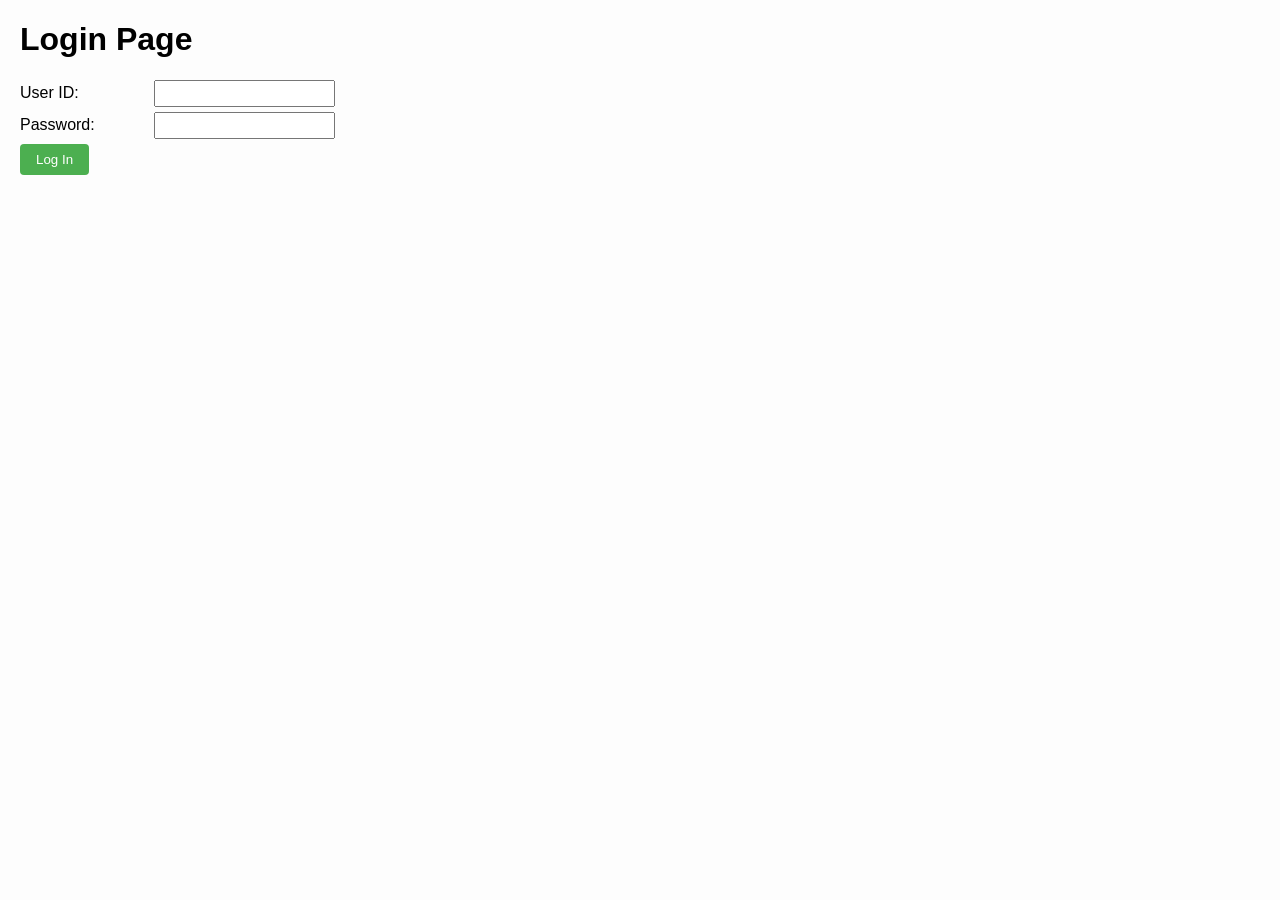
==== src/main/webapp/login.html @ 2d7274dc "front directory changed" ====
<!DOCTYPE html>
<html lang="en">
<head>
    <meta charset="UTF-8" />
    <title>Login Page</title>
    <!-- 공통 CSS 링크 -->
    <link rel="stylesheet" href="css/styles.css" />
</head>
<body>
<h1>Login Page</h1>
<div>
    <label for="userId">User ID:</label>
    <input type="text" id="userId" />
</div>
<div>
    <label for="password">Password:</label>
    <input type="password" id="password" />
</div>
<button id="loginBtn">Log In</button>

<div id="message"></div>

<!-- 공통 JS -->
<script src="app.js"></script>
<script>
    document.addEventListener('DOMContentLoaded', initLogin);
</script>
</body>
</html>
---- src/main/webapp/css/styles.css ----
/* styles.css */

/* 사이트 전체 공통 스타일 */
body {
    font-family: Arial, sans-serif;
    margin: 20px;
    background-color: #fdfdfd;
}

/* 버튼 스타일 (예시) */
button {
    background-color: #4CAF50; /* 녹색 */
    color: white;
    border: none;
    padding: 8px 16px;
    cursor: pointer;
    margin-right: 5px;
    border-radius: 4px;
}

button:hover {
    background-color: #45a049;
}

/* 레이블 스타일 (예시) */
label {
    display: inline-block;
    width: 130px;
    margin-bottom: 5px;
}

/* 인풋 박스 기본 스타일 (예시) */
input {
    margin-bottom: 5px;
    padding: 4px;
}

/* 메시지 표시 영역 */
#message {
    margin-top: 10px;
    font-weight: bold;
}

/* .block, .booking-box 등 각종 박스 스타일을 통일할 수도 있음 */
.block {
    border: 1px solid #ccc;
    padding: 10px;
    margin: 5px 0;
}
.booking-box {
    border: 1px solid #ccc;
    margin: 5px 0;
    padding: 10px;
}
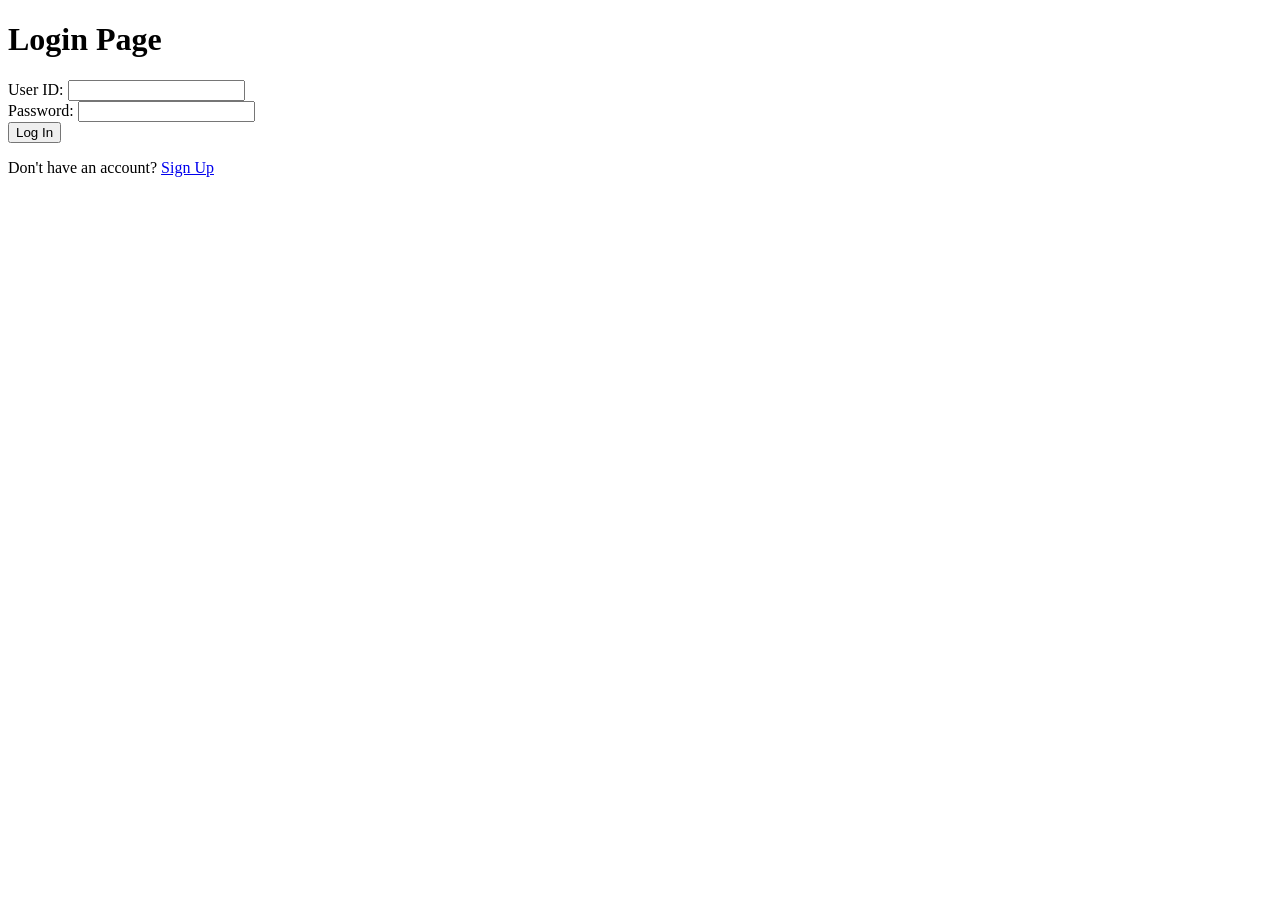
==== commit dd430f20: "walab ver" ====
--- a/src/main/webapp/login.html
+++ b/src/main/webapp/login.html
@@ -4,13 +4,13 @@
     <meta charset="UTF-8" />
     <title>Login Page</title>
     <!-- 공통 CSS 링크 -->
-    <link rel="stylesheet" href="css/styles.css" />
+    <link rel="stylesheet" href="/diggydog/css/styles.css" />
 </head>
 <body>
 <h1>Login Page</h1>
 <div>
-    <label for="userId">User ID:</label>
-    <input type="text" id="userId" />
+    <label for="user_id">User ID:</label>
+    <input type="text" id="user_id" />
 </div>
 <div>
     <label for="password">Password:</label>
@@ -19,7 +19,7 @@
 <button id="loginBtn">Log In</button>
 
 <div id="message"></div>
-
+<p>Don't have an account? <a href="/diggydog/signup.html" id="signupBtn">Sign Up</a></p>
 <!-- 공통 JS -->
 <script src="app.js"></script>
 <script>
